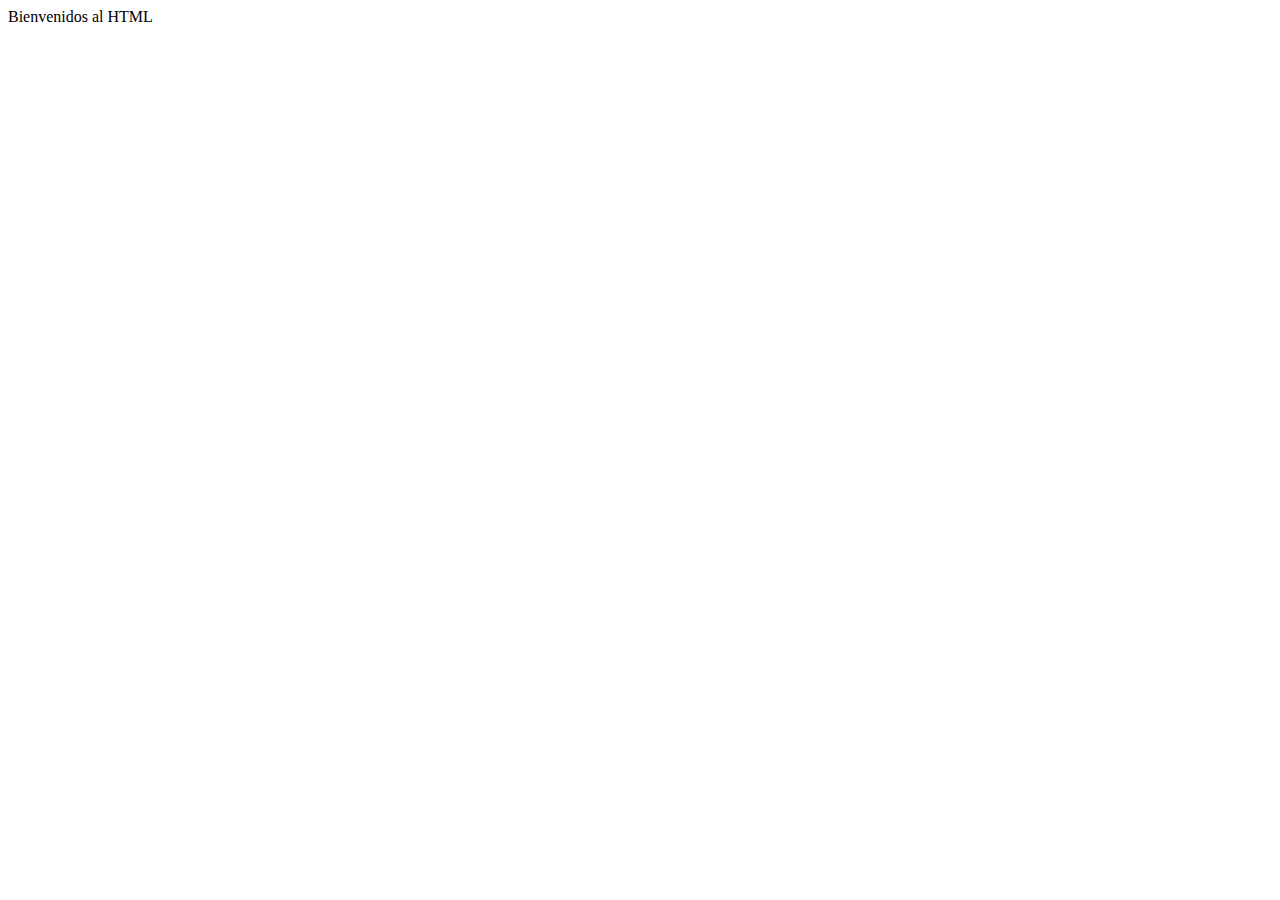
==== index.html @ 405c6e45 "Pagina de bienvnida" ====
<!DOCTYPE html>
<html lang="en">
<head>
    <meta charset="UTF-8">
    <meta http-equiv="X-UA-Compatible" content="IE=edge">
    <meta name="viewport" content="width=device-width, initial-scale=1.0">
    <title>Certus 2021</title>
</head>
<body>
    Bienvenidos al HTML
</body>
</html>
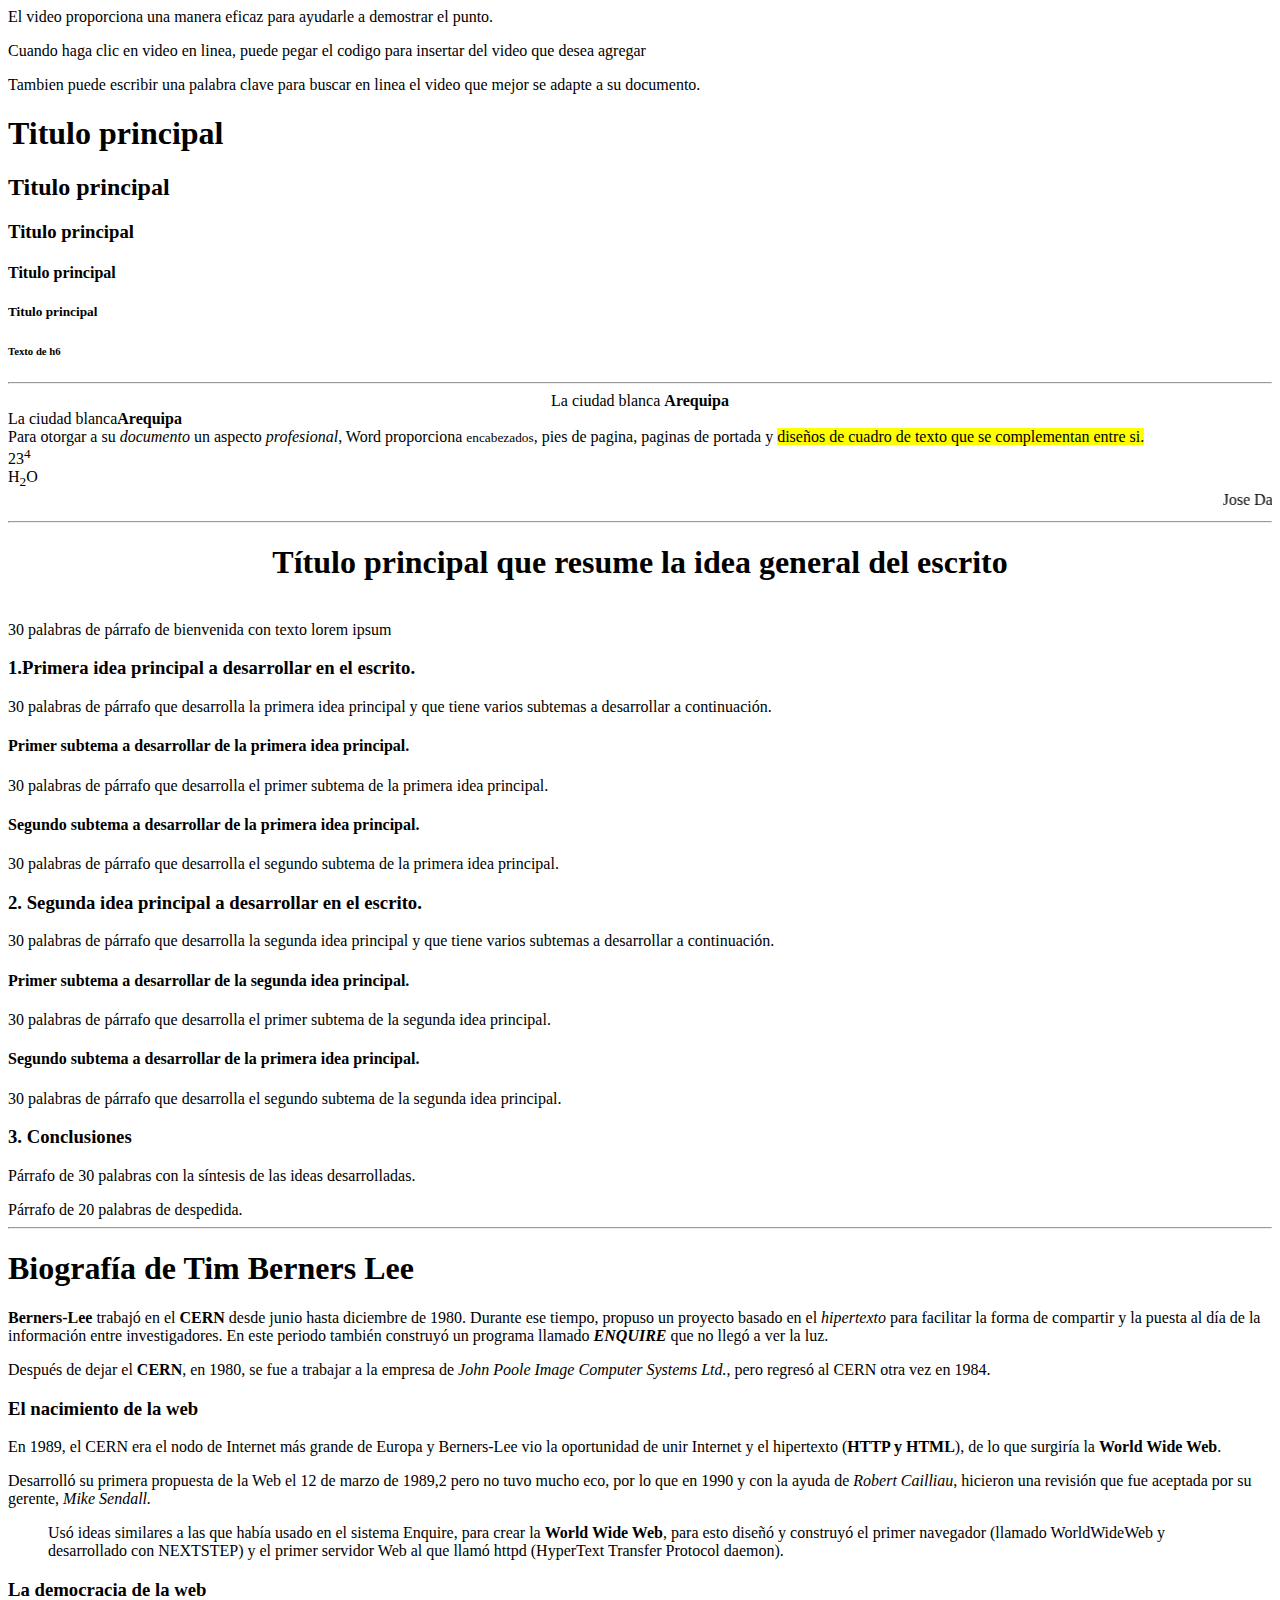
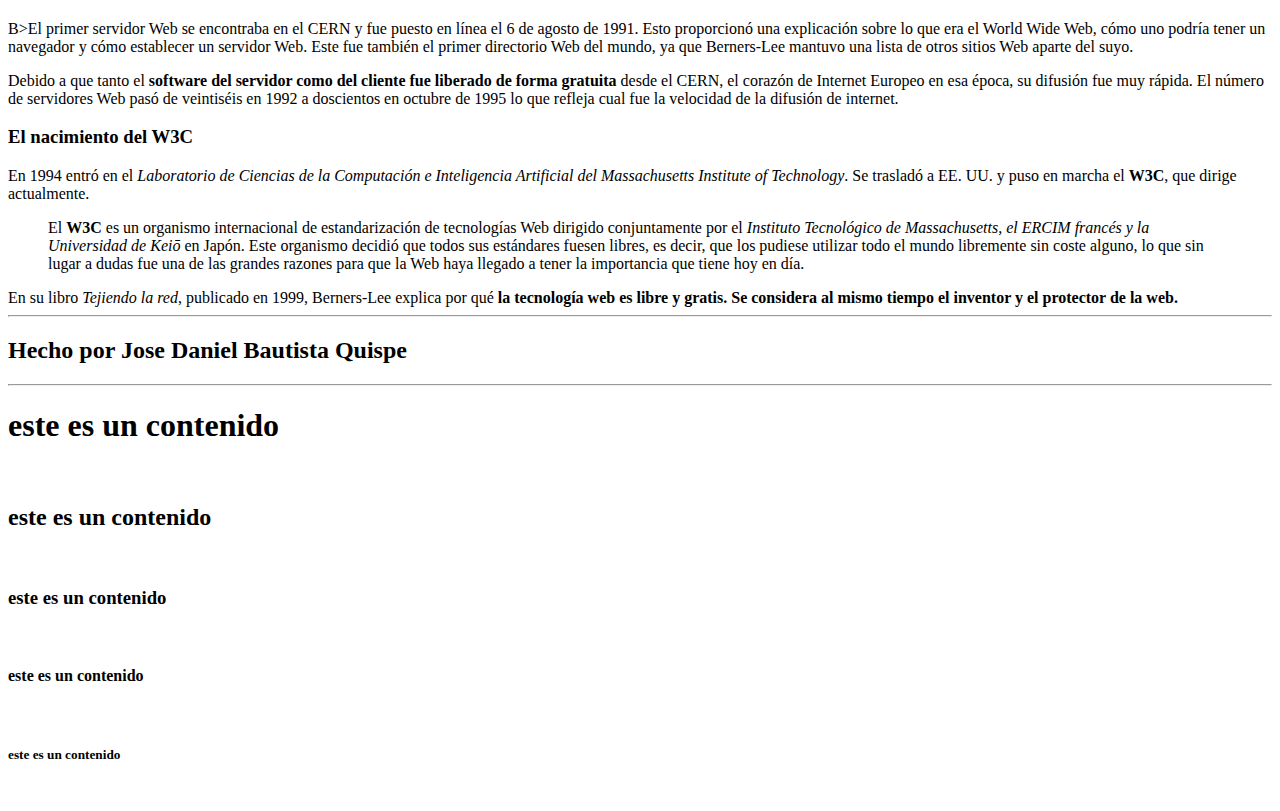
==== commit e38ef6e0: "vs2.0" ====
--- a/index.html
+++ b/index.html
@@ -7,6 +7,75 @@
     <title>Certus 2021</title>
 </head>
 <body>
-    Bienvenidos al HTML
+El video proporciona una manera eficaz para ayudarle a demostrar el punto.<br>
+<p>Cuando haga clic en video en linea, puede pegar el codigo para insertar del video que desea agregar </p>
+Tambien puede escribir una palabra clave para buscar en linea el video que mejor se adapte a su documento.
+<h1>Titulo principal </h1>
+<h2>Titulo principal </h2>
+<h3>Titulo principal </h3>
+<h4>Titulo principal </h4>
+<h5>Titulo principal </h5>
+<h6>Texto de h6</h6>
+<hr>
+<center>La ciudad blanca <b>Arequipa</b><br></center>
+La ciudad blanca<strong>Arequipa</strong><br>
+Para otorgar a su <em>documento</em> un aspecto <i>profesional</i>, Word proporciona <small>encabezados</small>,
+pies de pagina, paginas de portada y <mark>diseños de cuadro de texto que se complementan entre si.</mark> <br>
+23<sup>4</sup> <br>
+H<sub>2</sub>O <br>
+<marquee>Jose Daniel</marquee>
+<hr>
+<center><h1>Título principal que resume la idea general del escrito </h1> <br></center>
+30 palabras de párrafo de bienvenida con texto lorem ipsum <br><p>
+<h3><strong>1.Primera idea  principal a desarrollar en el escrito.</strong></h3>
+30 palabras de párrafo que desarrolla la primera idea principal y que tiene varios subtemas a desarrollar a continuación.</p>
+<h4><strong>Primer subtema a desarrollar de la primera idea principal.</strong></h4>
+30 palabras de párrafo que desarrolla el primer subtema de la primera idea principal.
+<h4><strong>Segundo subtema a desarrollar de la primera idea principal. </strong></h4>
+30 palabras de párrafo que desarrolla el segundo subtema de la primera idea principal. 
+<h3><strong>2. Segunda idea principal a desarrollar en el escrito.</strong></h3>
+30 palabras de párrafo que desarrolla la segunda idea principal y que tiene varios subtemas a desarrollar a continuación.
+<h4><strong>Primer subtema a desarrollar de la segunda idea principal.  </strong></h4>
+30 palabras de párrafo que desarrolla el primer subtema de la segunda idea principal.
+<h4><strong>Segundo subtema a desarrollar de la primera idea principal.</strong></h4>
+30 palabras de párrafo que desarrolla el segundo subtema de la segunda idea principal. 
+<h3><strong>3. Conclusiones</strong></h3>
+Párrafo de 30 palabras con la síntesis de las ideas desarrolladas.<br><p></p> Párrafo de 20 palabras de despedida.
+<hr>
+<h1>Biografía de Tim Berners Lee</h1>
+<b>Berners-Lee</b> trabajó en el <b>CERN</b> desde junio hasta diciembre de 1980. Durante ese tiempo, 
+  propuso un proyecto basado en el <em>hipertexto</em> para facilitar la forma de compartir y la puesta al día de la información entre investigadores.
+En este periodo también construyó un programa llamado <em><b>ENQUIRE</b></em> que no llegó a ver la luz.
+    <br><p>Después de dejar el <b>CERN</b>, en 1980, se fue a trabajar a la empresa de <em>John Poole Image Computer Systems Ltd.</em>, pero regresó al CERN otra vez en 1984.
+     <h3><strong> El nacimiento de la web</strong></h3> 
+   En 1989, el CERN era el nodo de Internet más grande de Europa y Berners-Lee vio la oportunidad de unir Internet y el hipertexto (<b>HTTP y HTML</b>), de lo que surgiría la <b>World Wide Web</b>. 
+            <br><p>
+       Desarrolló su primera propuesta de la Web el 12 de marzo de 1989,2 pero no tuvo mucho eco, por lo que en 1990 y con la ayuda de <i>Robert Cailliau</i>, 
+     hicieron una revisión que fue aceptada por su gerente, <i>Mike Sendall.</i>
+     <blockquote>Usó ideas similares a las que había usado en el sistema Enquire, para crear la <b>World Wide Web</b>, para esto diseñó y construyó el primer navegador
+       (llamado WorldWideWeb y desarrollado con NEXTSTEP) y el primer servidor Web al que llamó httpd (HyperText Transfer Protocol daemon).</blockquote>
+       <h3>La democracia de la web</h3>
+       B>El primer servidor Web</B> se encontraba en el CERN y fue puesto en línea el 6 de agosto de 1991. Esto proporcionó una explicación sobre lo que era el World Wide Web, 
+             cómo uno podría tener un navegador y cómo establecer un servidor Web. 
+             Este fue también el primer directorio Web del mundo, ya que Berners-Lee mantuvo una lista de otros sitios Web aparte del suyo. 
+             <br><p>
+              Debido a que tanto el <b>software del servidor como del cliente fue liberado de forma gratuita</b> desde el CERN, el corazón de Internet Europeo en esa época, su difusión fue muy rápida. 
+             El número de servidores Web pasó de veintiséis en 1992 a
+              doscientos en octubre de 1995 lo que refleja cual fue la velocidad de la difusión de internet.
+              <h3>El nacimiento del W3C</h3>
+              En 1994 entró en el <em>Laboratorio de Ciencias de la Computación e Inteligencia Artificial del Massachusetts Institute of Technology</em>. Se trasladó a EE. UU. 
+              y puso en marcha el <b>W3C</b>, que dirige actualmente. 
+              <blockquote>El <b>W3C</b> es un organismo internacional de estandarización de tecnologías Web dirigido conjuntamente por el <em>Instituto Tecnológico de Massachusetts, el ERCIM francés y la Universidad de Keiō</em> en Japón.
+                Este organismo decidió que todos sus estándares fuesen libres, es decir, que los pudiese utilizar todo el mundo libremente sin coste alguno, lo que sin lugar a dudas fue una de las 
+                grandes razones para que la Web haya llegado a tener la importancia que tiene hoy en día.</blockquote>
+                En su libro <em>Tejiendo la red</em>, publicado en 1999, Berners-Lee explica por qué <b>la tecnología web es libre y gratis. Se considera al mismo tiempo el inventor y el protector de la web.</b>
+                <hr>
+                <h2>Hecho por Jose Daniel Bautista Quispe</h2>
 </body>
-</html>+</html>
+<hr>
+<h1> este es un contenido <h1></h1> <br>
+<h2>este es un contenido <h2></h2> <br>
+<h3>este es un contenido <h3></h3> <br>
+<h4>este es un contenido <h4></h4> <br>
+<h5>este es un contenido <h5></h5> <br>